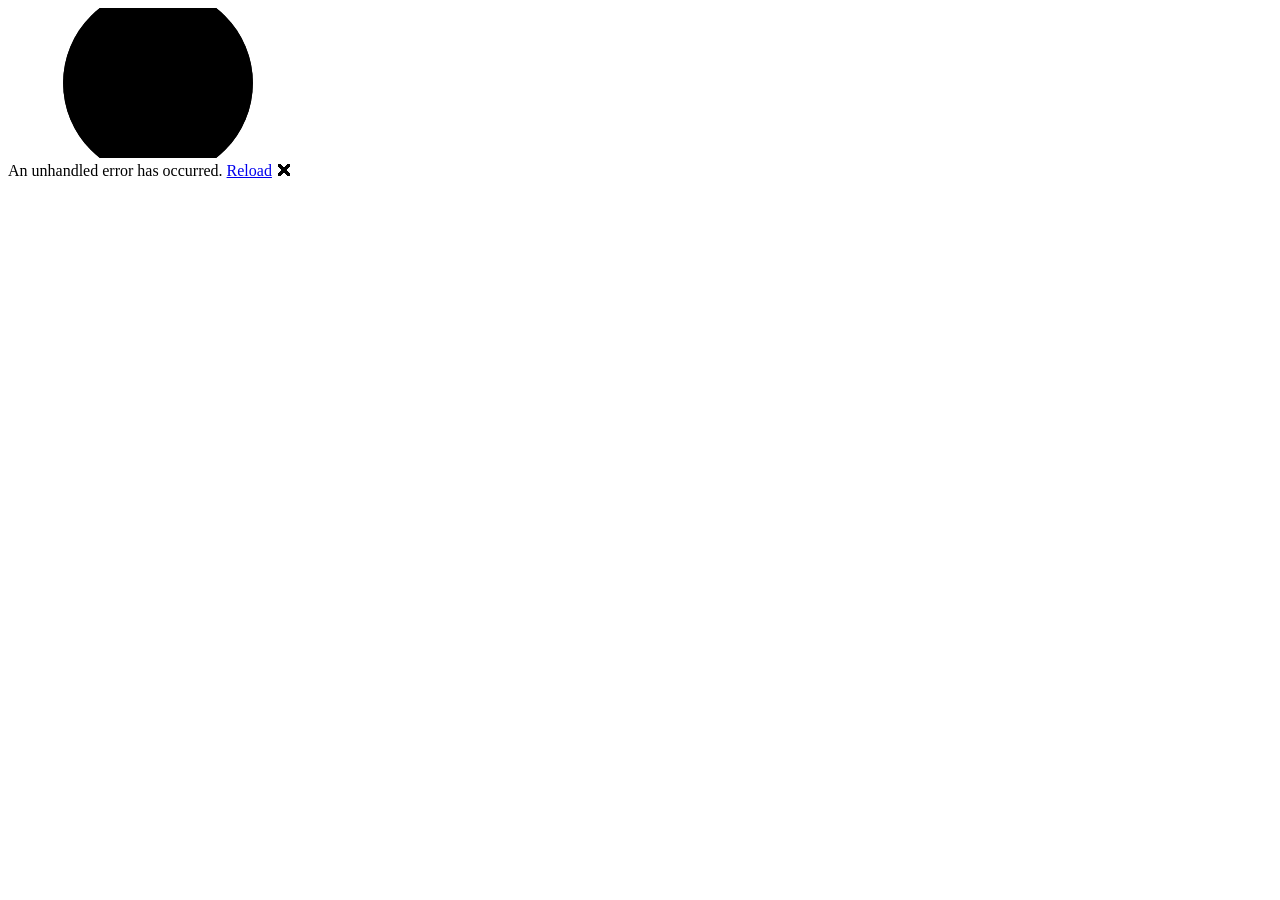
==== BlazorTasker/wwwroot/index.html @ 6e073132 "Updated" ====
<!DOCTYPE html>
<html lang="en">

<head>
    <meta charset="utf-8" />
    <meta name="viewport" content="width=device-width, initial-scale=1.0" />
    <title>BlazorTasker</title>
    <base href="/" />
    <link rel="preload" id="webassembly" />
    <link rel="stylesheet" href="lib/bootstrap/dist/css/bootstrap.min.css" />
    <link rel="stylesheet" href="css/app.css" />
    <link rel="icon" type="image/png" href="favicon.png" />
    <link href="BlazorTasker.styles.css" rel="stylesheet" />
    <script type="importmap"></script>
</head>

<body>
    <div id="app">
        <svg class="loading-progress">
            <circle r="40%" cx="50%" cy="50%" />
            <circle r="40%" cx="50%" cy="50%" />
        </svg>
        <div class="loading-progress-text"></div>
    </div>

    <div id="blazor-error-ui">
        An unhandled error has occurred.
        <a href="." class="reload">Reload</a>
        <span class="dismiss">🗙</span>
    </div>
    <script src="_framework/blazor.webassembly#[.{fingerprint}].js"></script>
</body>

</html>
---- BlazorTasker/wwwroot/css/app.css ----
html, body {
    font-family: 'Helvetica Neue', Helvetica, Arial, sans-serif;
}

h1:focus {
    outline: none;
}

a, .btn-link {
    color: #0071c1;
}

.btn-primary {
    color: #fff;
    background-color: #1b6ec2;
    border-color: #1861ac;
}

.btn:focus, .btn:active:focus, .btn-link.nav-link:focus, .form-control:focus, .form-check-input:focus {
  box-shadow: 0 0 0 0.1rem white, 0 0 0 0.25rem #258cfb;
}

.content {
    padding-top: 1.1rem;
}

.valid.modified:not([type=checkbox]) {
    outline: 1px solid #26b050;
}

.invalid {
    outline: 1px solid red;
}

.validation-message {
    color: red;
}

#blazor-error-ui {
    color-scheme: light only;
    background: lightyellow;
    bottom: 0;
    box-shadow: 0 -1px 2px rgba(0, 0, 0, 0.2);
    box-sizing: border-box;
    display: none;
    left: 0;
    padding: 0.6rem 1.25rem 0.7rem 1.25rem;
    position: fixed;
    width: 100%;
    z-index: 1000;
}

    #blazor-error-ui .dismiss {
        cursor: pointer;
        position: absolute;
        right: 0.75rem;
        top: 0.5rem;
    }

.blazor-error-boundary {
    background: url([data-uri]) no-repeat 1rem/1.8rem, #b32121;
    padding: 1rem 1rem 1rem 3.7rem;
    color: white;
}

    .blazor-error-boundary::after {
        content: "An error has occurred."
    }

.loading-progress {
    position: absolute;
    display: block;
    width: 8rem;
    height: 8rem;
    inset: 20vh 0 auto 0;
    margin: 0 auto 0 auto;
}

    .loading-progress circle {
        fill: none;
        stroke: #e0e0e0;
        stroke-width: 0.6rem;
        transform-origin: 50% 50%;
        transform: rotate(-90deg);
    }

        .loading-progress circle:last-child {
            stroke: #1b6ec2;
            stroke-dasharray: calc(3.141 * var(--blazor-load-percentage, 0%) * 0.8), 500%;
            transition: stroke-dasharray 0.05s ease-in-out;
        }

.loading-progress-text {
    position: absolute;
    text-align: center;
    font-weight: bold;
    inset: calc(20vh + 3.25rem) 0 auto 0.2rem;
}

    .loading-progress-text:after {
        content: var(--blazor-load-percentage-text, "Loading");
    }

code {
    color: #c02d76;
}

.form-floating > .form-control-plaintext::placeholder, .form-floating > .form-control::placeholder {
    color: var(--bs-secondary-color);
    text-align: end;
}

.form-floating > .form-control-plaintext:focus::placeholder, .form-floating > .form-control:focus::placeholder {
    text-align: start;
}
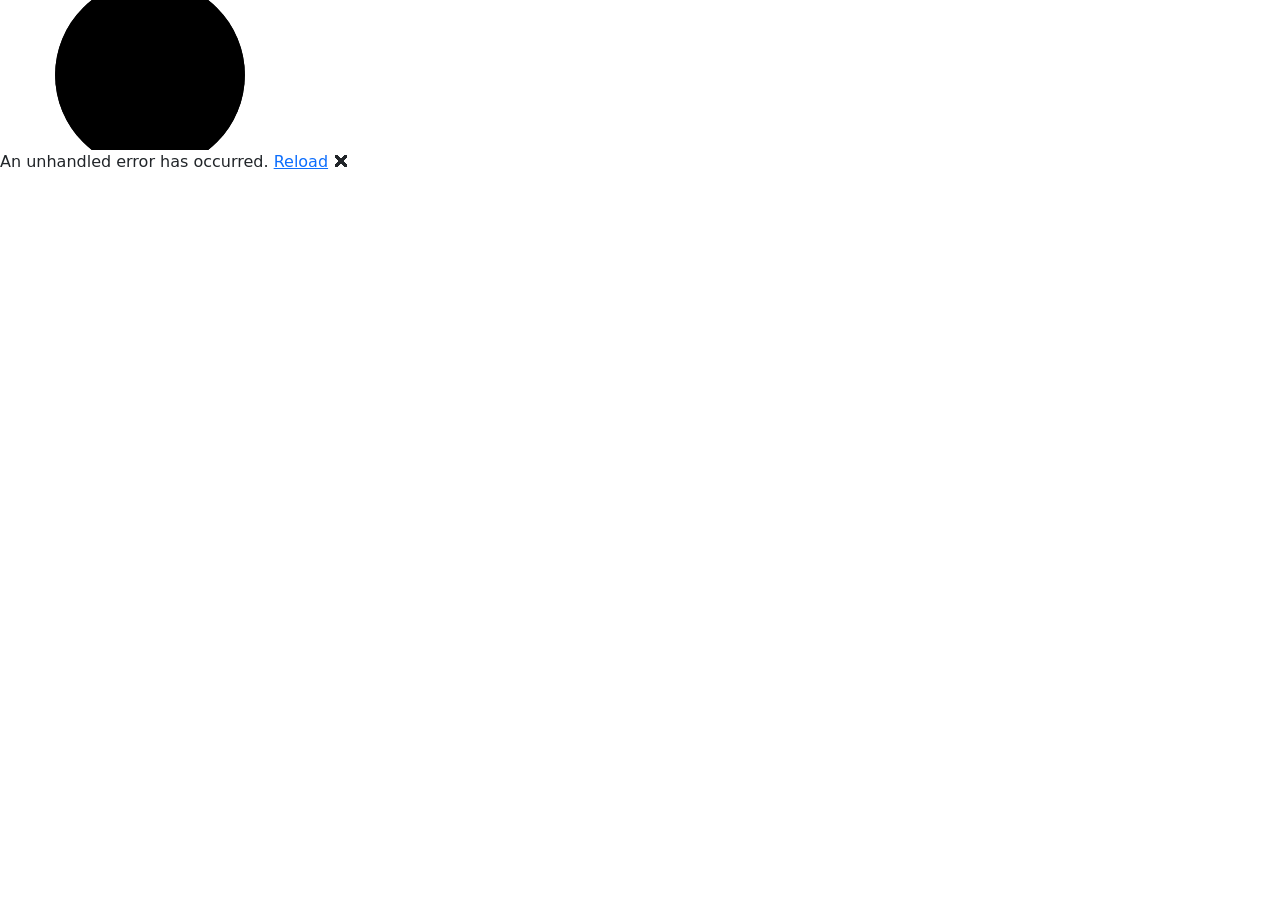
==== commit 6060c9e4: "#9 Modiy Project Structure" ====
--- a/BlazorTasker/wwwroot/index.html
+++ b/BlazorTasker/wwwroot/index.html
@@ -4,10 +4,15 @@
 <head>
     <meta charset="utf-8" />
     <meta name="viewport" content="width=device-width, initial-scale=1.0" />
-    <title>BlazorTasker</title>
+    <title>Blazor Tasker</title>
     <base href="/" />
-    <link rel="preload" id="webassembly" />
-    <link rel="stylesheet" href="lib/bootstrap/dist/css/bootstrap.min.css" />
+    <link rel="preload" id="webassembly" />    
+
+    <!--Bootstrap css-->
+    <link href="https://cdn.jsdelivr.net/npm/bootstrap@5.3.8/dist/css/bootstrap.min.css" rel="stylesheet" integrity="sha384-sRIl4kxILFvY47J16cr9ZwB07vP4J8+LH7qKQnuqkuIAvNWLzeN8tE5YBujZqJLB" crossorigin="anonymous">    
+
+    <!--Bootstrap Icons-->
+    <link rel="stylesheet" href="https://cdn.jsdelivr.net/npm/bootstrap-icons@1.13.1/font/bootstrap-icons.min.css">
     <link rel="stylesheet" href="css/app.css" />
     <link rel="icon" type="image/png" href="favicon.png" />
     <link href="BlazorTasker.styles.css" rel="stylesheet" />
@@ -28,6 +33,10 @@
         <a href="." class="reload">Reload</a>
         <span class="dismiss">🗙</span>
     </div>
+
+    <!--Bootstrap JS-->
+    <script src="https://cdn.jsdelivr.net/npm/bootstrap@5.3.8/dist/js/bootstrap.bundle.min.js" integrity="sha384-FKyoEForCGlyvwx9Hj09JcYn3nv7wiPVlz7YYwJrWVcXK/BmnVDxM+D2scQbITxI" crossorigin="anonymous"></script>
+    
     <script src="_framework/blazor.webassembly#[.{fingerprint}].js"></script>
 </body>
 
